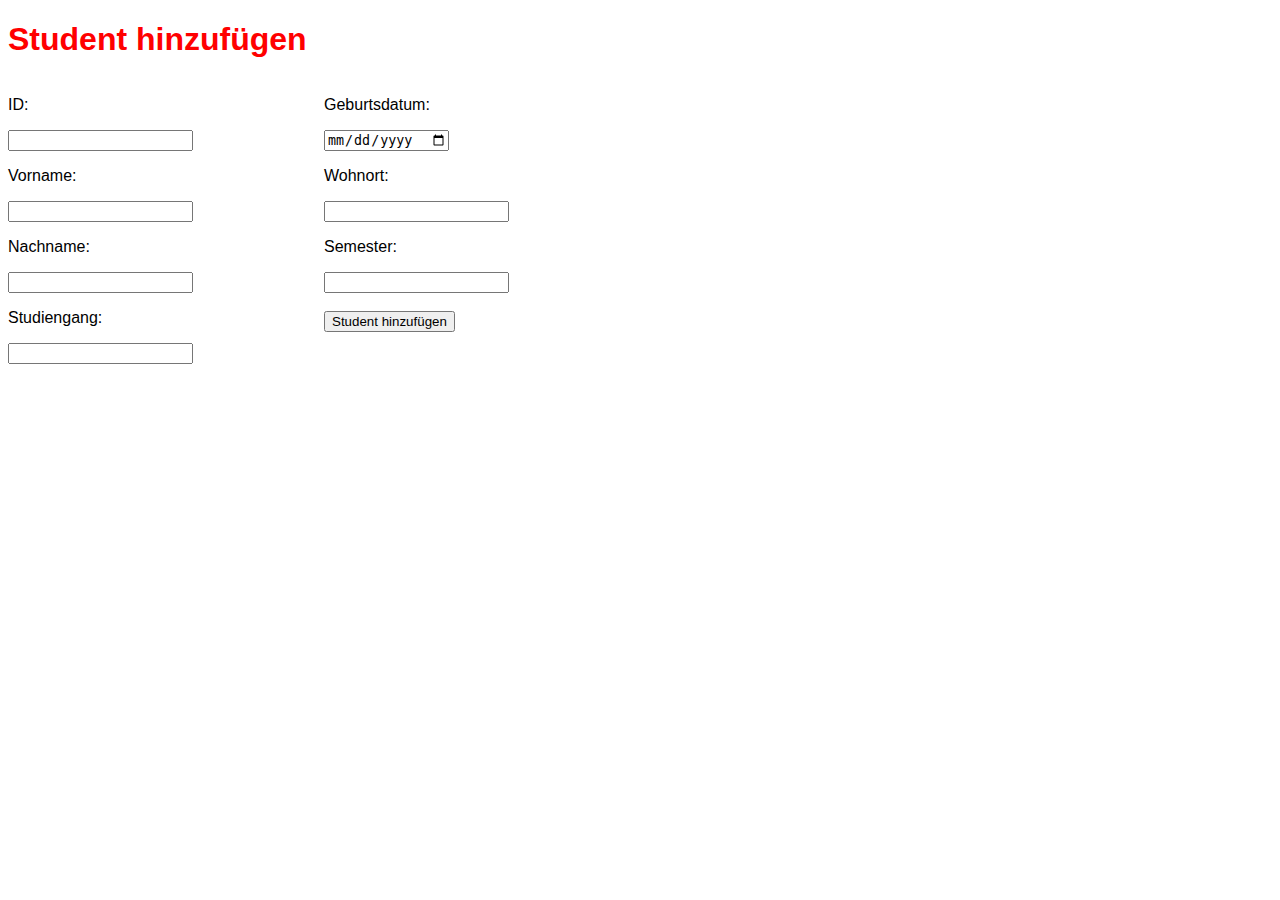
==== list/insertData.html @ 1636beff "Merge branch 'master' of https://github.com/MaximilianSteidl/maximiliansteidl.github.io" ====
<!DOCTYPE html>
<meta http-equiv="content-type" content="text/html; charset=utf-8">
<html>
<body>

<link href="css/insertDataStyle.css" rel="stylesheet" type="text/css">

<h1>Student hinzufügen</h1>

<div class="row">
<form  action="" method="post">
  <div class="column">
  <p>ID:</p>
  <input type="text" name="id">
  <p>Vorname:</p>
  <input type="text" name="firstname">
  <p>Nachname:</p>
  <input type="text" name="lastname">
  <p>Studiengang:</p>
  <input type="text" name="course">
  </div>
  <div class="column">
  <p>Geburtsdatum:</p>
  <input type="date" name="birthday">
  <p>Wohnort:</p>
  <input type="text" name="home"><br>
  <p>Semester:</p>
  <input type="text" name="semester"><br><br>
  <input type="submit" value="Student hinzufügen">
</div>
</form>

</body>
</html>
---- list/css/insertDataStyle.css ----
div {
  float: left;
  width: 50%;
}

h1 {
  font-family: "Arial", Times, sans-serif;
  color: red;
}

p {
  font-family: "Arial", Times, sans-serif;
}
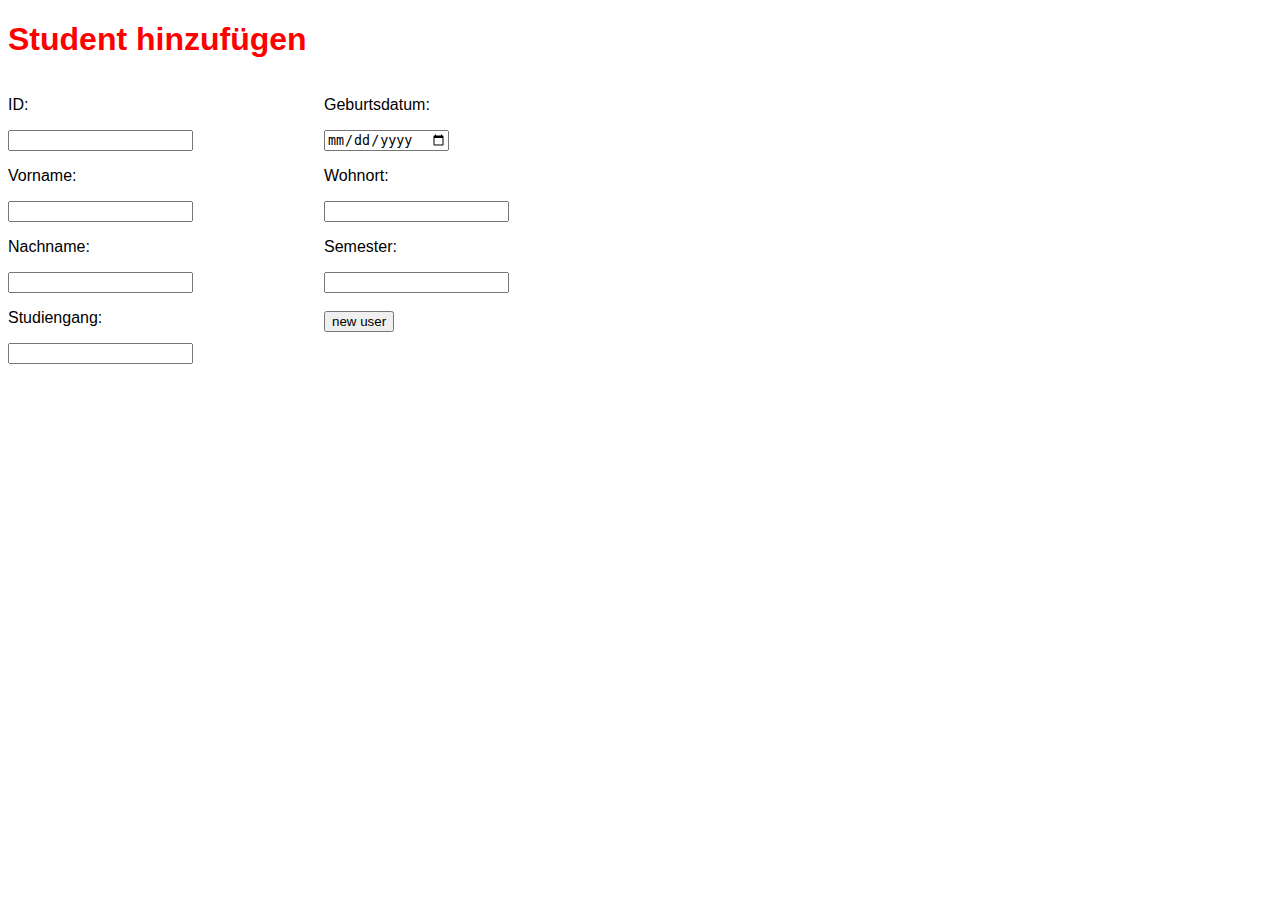
==== commit 65c884a1: "Studenthinzufügen redirects now to overview site" ====
--- a/list/insertData.html
+++ b/list/insertData.html
@@ -8,7 +8,7 @@
 <h1>Student hinzufügen</h1>
 
 <div class="row">
-<form  action="" method="post">
+<form  action="index.html" method="post">
   <div class="column">
   <p>ID:</p>
   <input type="text" name="id">
@@ -26,7 +26,8 @@
   <input type="text" name="home"><br>
   <p>Semester:</p>
   <input type="text" name="semester"><br><br>
-  <input type="submit" value="Student hinzufügen">
+  <input type="submit" value="new user" />
+
 </div>
 </form>
 
